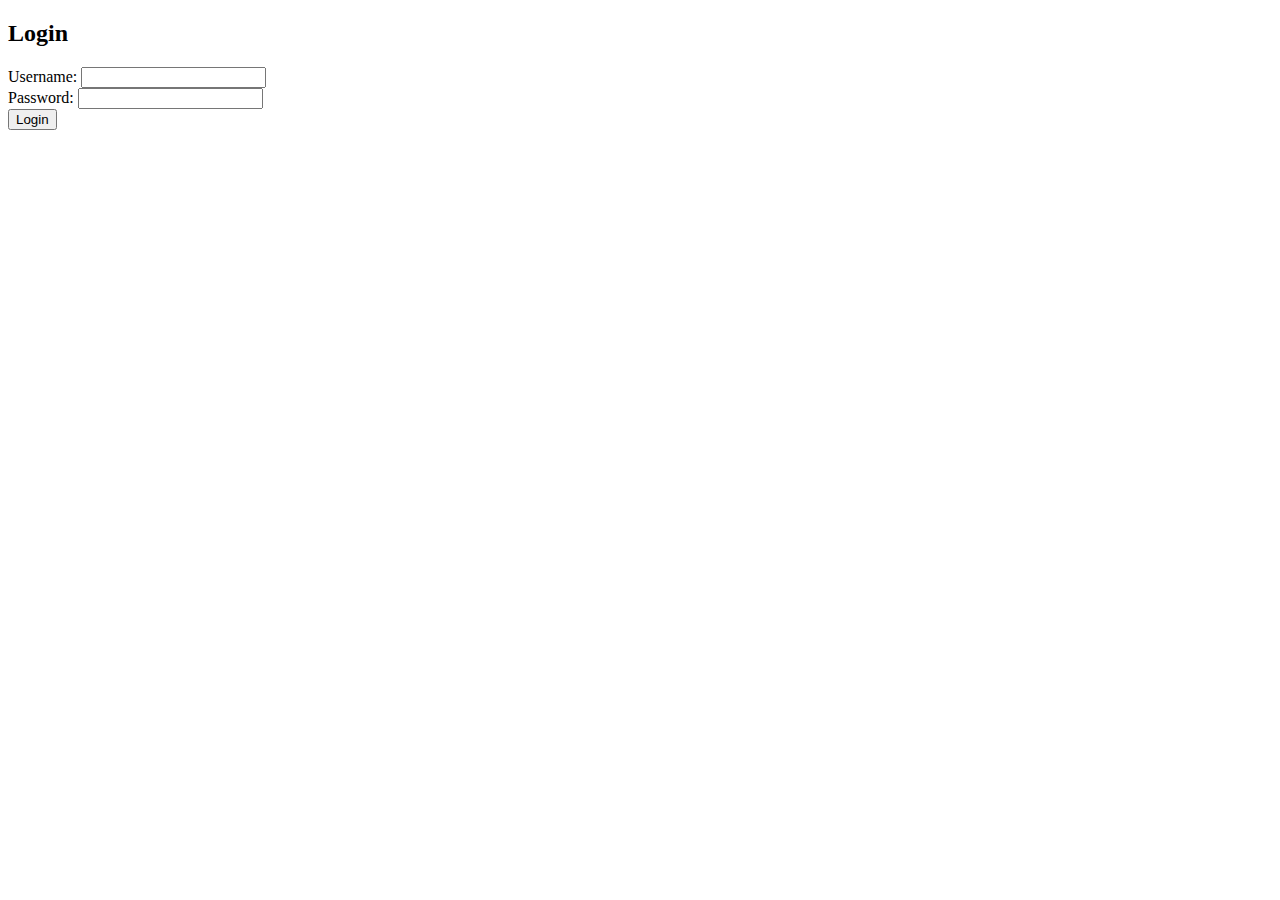
==== src/main/resources/templates/login.html @ 620f6a29 "Feature: Authorisation" ====
<!DOCTYPE html>
<html xmlns:th="http://www.thymeleaf.org">
<head>
    <title>Login</title>
</head>
<body>
<h2>Login</h2>
<form th:action="@{/login}" method="post">
    <div>
        <label>Username: <input type="text" name="username" /></label>
    </div>
    <div>
        <label>Password: <input type="password" name="password" /></label>
    </div>
    <div>
        <button type="submit">Login</button>
    </div>
</form>
</body>
</html>
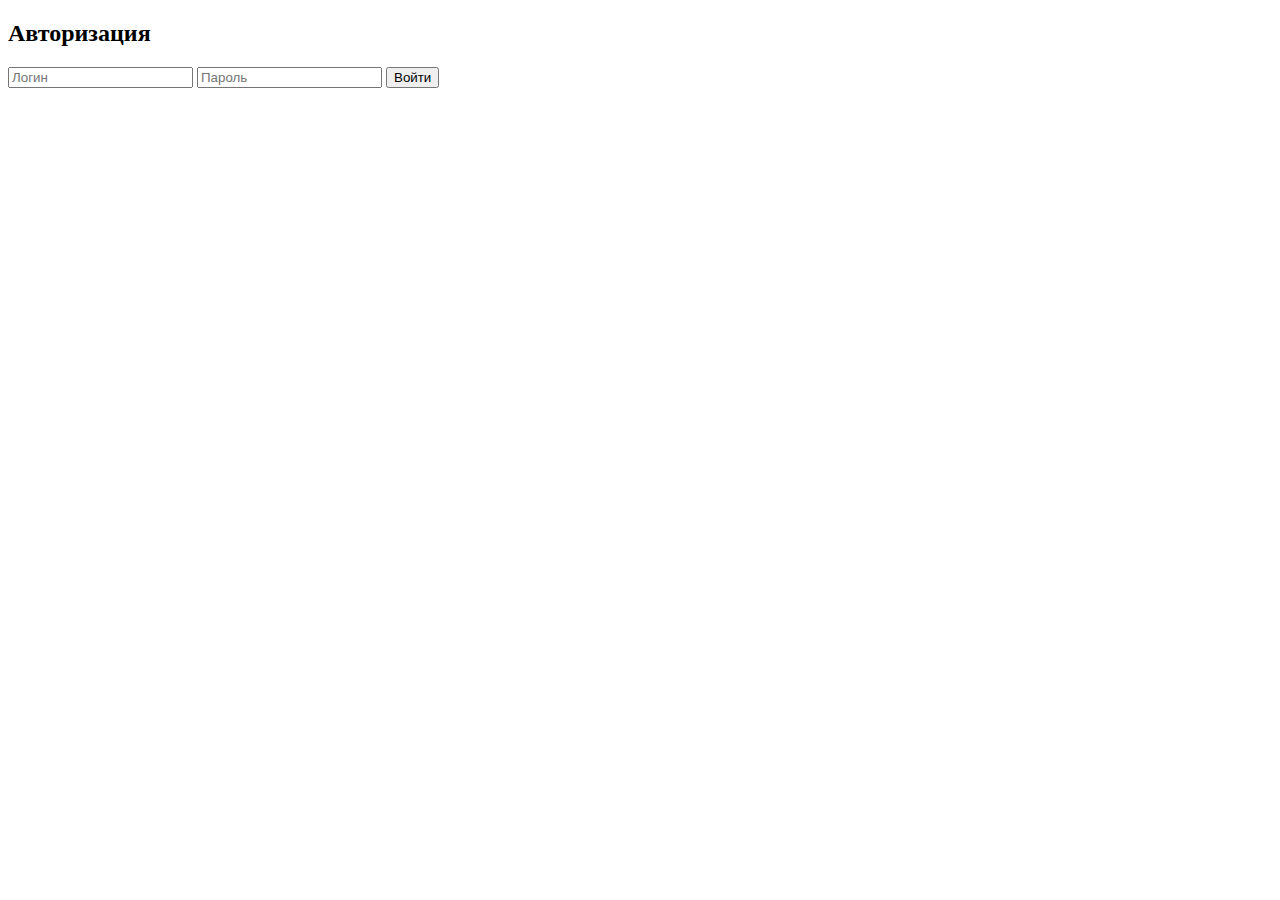
==== commit 7e331f3b: "Update: styles" ====
--- a/src/main/resources/templates/login.html
+++ b/src/main/resources/templates/login.html
@@ -1,20 +1,24 @@
 <!DOCTYPE html>
-<html xmlns:th="http://www.thymeleaf.org">
+<html xmlns:th="http://www.thymeleaf.org" lang="ru">
 <head>
-    <title>Login</title>
+    <title>Авторизация</title>
+    <link rel="stylesheet" href="/css/login.css">
+
+    <link rel="icon" type="image/png" href="/img/favicon/favicon-96x96.png" sizes="96x96" />
+    <link rel="icon" type="image/svg+xml" href="/img/favicon/favicon.svg" />
+    <link rel="shortcut icon" href="/img/favicon/favicon.ico" />
+    <link rel="apple-touch-icon" sizes="180x180" href="/img/favicon/apple-touch-icon.png" />
+    <meta name="apple-mobile-web-app-title" content="MyWebSite" />
+    <link rel="manifest" href="/img/favicon/site.webmanifest" />
 </head>
 <body>
-<h2>Login</h2>
-<form th:action="@{/login}" method="post">
-    <div>
-        <label>Username: <input type="text" name="username" /></label>
-    </div>
-    <div>
-        <label>Password: <input type="password" name="password" /></label>
-    </div>
-    <div>
-        <button type="submit">Login</button>
-    </div>
-</form>
+<div class="login-container">
+    <h2>Авторизация</h2>
+    <form th:action="@{/login}" method="post">
+        <input type="text" id="username" name="username" placeholder="Логин" required />
+        <input type="password" id="password" name="password" placeholder="Пароль" required />
+        <button type="submit">Войти</button>
+    </form>
+</div>
 </body>
 </html>
